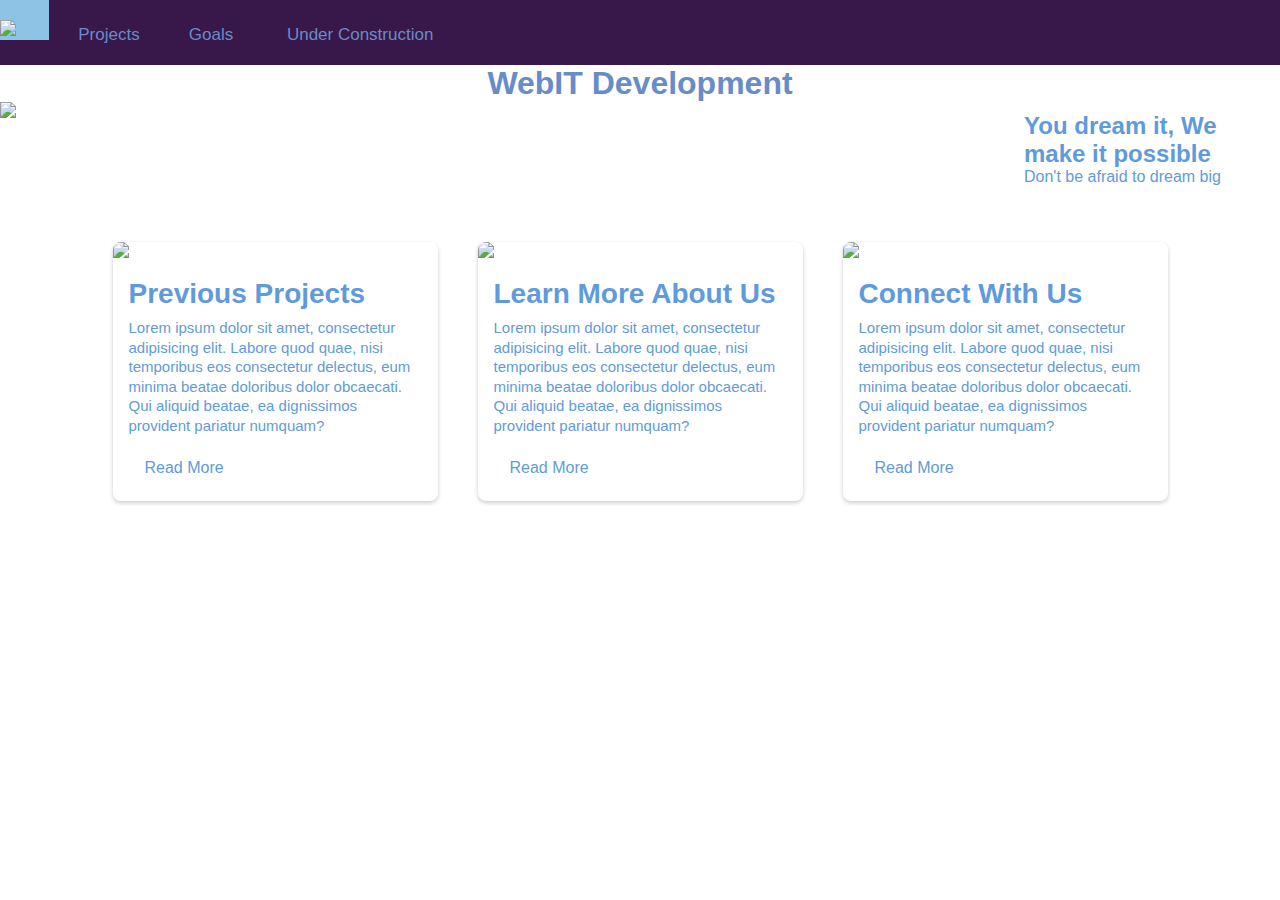
==== index.html @ b761fedb "Add files via upload" ====
<!DOCTYPE html>
<html lang="en">
<head>
    <meta charset="UTF-8">
    <meta name="viewport" content="width=device-width, initial-scale=1.0">
    <title>My website</title>
    <link rel="stylesheet" href="style.css">
</head>
<body>
    <nav>
        <ul>
          <li><a href="?""><img src="https://img.freepik.com/premium-vector/web-development-programming-code-testing-ui-concept-with-laptop-displaying-futuristic-code_375605-307.jpg?w=1380" class="home-logo"></a></li>
          <li>
            <a href="?"">Projects</a>
            <ul class="dropdown">
              <li><a href="?"">Anime</a></li>
              <li><a href="?"">Motorcyles</a></li>
              <li><a href="?"">Youtube</a></li>
            </ul>
          <li>
          <li><a href="?"">Goals</a></li>
          <li><a href="?"">Under Construction</a></li>
        </ul>
      </nav>
    <div>
    <h1 class="company-name">WebIT  Development </h1>
    </div>  
    
  <div class="banner-img"> 
    <img src="https://img.freepik.com/premium-vector/computer-programing-coding-web-development-with-isometric-laptop-displaying-futuristic-ui_375605-384.jpg?semt=ais_hybrid" height="auto" width="100%"> 
    <div class="banner-text">
      <h2>You dream it, We make it possible</h2>
      <p>Don't be afraid to dream big</p>
    </div>
  </div>  

  <div class="card-container">
    <div class="card">
      <img src="https://media.canva.com/v2/files/uri:ifs%3A%2F%2FM%2F5d80644e-755f-49fd-984a-aa6345aa0004?csig=AAAAAAAAAAAAAAAAAAAAAJo5odKiu3tk59EwEnXbPb6ZwFvdVoTWNylSou2UonRz&exp=1742935682&signer=media-rpc&token=AAIAAU0AJDVkODA2NDRlLTc1NWYtNDlmZC05ODRhLWFhNjM0NWFhMDAwNAAAAAABlc8P69D0Pm-HQcEfHtCpqOjdi1z7PpKqibH_g8z2CvHm6NSfGA">
      <div class="card-content">
        <h3>Previous Projects</h3>
        <p>Lorem ipsum dolor sit amet, consectetur adipisicing elit. Labore quod quae, nisi temporibus eos consectetur delectus, eum minima beatae doloribus dolor obcaecati. Qui aliquid beatae, ea dignissimos provident pariatur numquam?</p>
        <a href="" class="btn">Read More</a>
      </div>
    </div>
    <div class="card">
      <img src="https://media.canva.com/v2/files/uri:ifs%3A%2F%2FM%2Fb8e94bca-d078-4a34-b838-3ad4bdf35d84?csig=AAAAAAAAAAAAAAAAAAAAAKRGQlj9YuBXVP0buIIvCt9f0EWlY1NqUgVXdIRk0Lt4&exp=1742937995&signer=media-rpc&token=AAIAAU0AJGI4ZTk0YmNhLWQwNzgtNGEzNC1iODM4LTNhZDRiZGYzNWQ4NAAAAAABlc8zNvjEXUWZ_k8gL9wC9UUjaTLoHbT_VmKzW_e59Vt_4JfDLA">
      <div class="card-content">
        <h3>Learn More About Us</h3>
        <p>Lorem ipsum dolor sit amet, consectetur adipisicing elit. Labore quod quae, nisi temporibus eos consectetur delectus, eum minima beatae doloribus dolor obcaecati. Qui aliquid beatae, ea dignissimos provident pariatur numquam?</p>
        <a href="" class="btn">Read More</a>
      </div>
    </div>
    <div class="card">
      <img src="https://media.canva.com/v2/files/uri:ifs%3A%2F%2FM%2Fdcedb954-d6ce-48c9-b5e6-2bcd1b058a64?csig=AAAAAAAAAAAAAAAAAAAAADIXpm0X36iXGOanqdpz6Hbhf0OCJuxG0dLQD3x60fIU&exp=1742935561&signer=media-rpc&token=AAIAAU0AJGRjZWRiOTU0LWQ2Y2UtNDhjOS1iNWU2LTJiY2QxYjA1OGE2NAAAAAABlc8OEygLzig0Y8MiH27ZmH0q5lNIBt66hhHSjSNOKqexre_nmw">
      <div class="card-content">
        <h3>Connect With Us</h3>
        <p>Lorem ipsum dolor sit amet, consectetur adipisicing elit. Labore quod quae, nisi temporibus eos consectetur delectus, eum minima beatae doloribus dolor obcaecati. Qui aliquid beatae, ea dignissimos provident pariatur numquam?</p>
        <a href="" class="btn">Read More</a>
      </div>
    </div>
  </div>

</body>
</html>
---- style.css ----
*{
    padding: 0px;
    margin: 0px;
    box-sizing: border-box;
    font-family: sans-serif;
    color: #5F9BDC; by by
  }
nav {
    background-color: #38174A;
}
ul li {
    display: inline-block;
    position: relative;
  
  }
  
  ul li a {
    display: block;
    padding: 20px 24.6px;
    color: #678cc9;
    text-decoration: none;
    text-align: center;
    font-size: 17px;
  }
  
  ul li ul.dropdown li {
    display: block;
  }
  ul li ul.dropdown {
    width: 100%;
    position: absolute;
    z-index: 999;
    display: none;
  }
  
  ul li a:hover{
    background: #8EC3E6;
  }
  
  ul li:hover ul.dropdown {
    display: block;
  }

  .company-name {
color: #678cc9;
text-align: center;
  }
 .banner-img {
    width: 100%;
    height: auto;
    position: relative;
 }
 
 .banner-text {
    position: absolute;
    top: 50%;
    left: 80%;
 }
 h2 {
  color: #5F9BDC;
 }
th td {
  color: #5F9BDC;
 }
 .home-logo {
  position: absolute;
  height: auto;
  left: 0px;
  width: 50px;
 }
 .card-container{
  display: flex;
  justify-content: center;
  flex-wrap: wrap;
  margin-top: 100px;
 }
 .card {
  width: 325px;
  border-radius: 8px;
  overflow: hidden;
  box-shadow: 0px 2px 4px rgba(0, 0, 0, 0.2);
  margin: 20px;
 }
 .card img {
  width: 100%;
  height: auto;
 }
.card-content {
  padding: 16px;
}
.card-content h3 {
  font-size: 28px;
  margin-bottom: 8px;
}
.card-content p {
  font-size: 15px;
  line-height: 1.3;
}
.card-content .btn {
  display: inline-block;
  padding: 8px 16px;
  text-decoration: none;
  border-radius: 4px;
  margin-top: 16px;
}
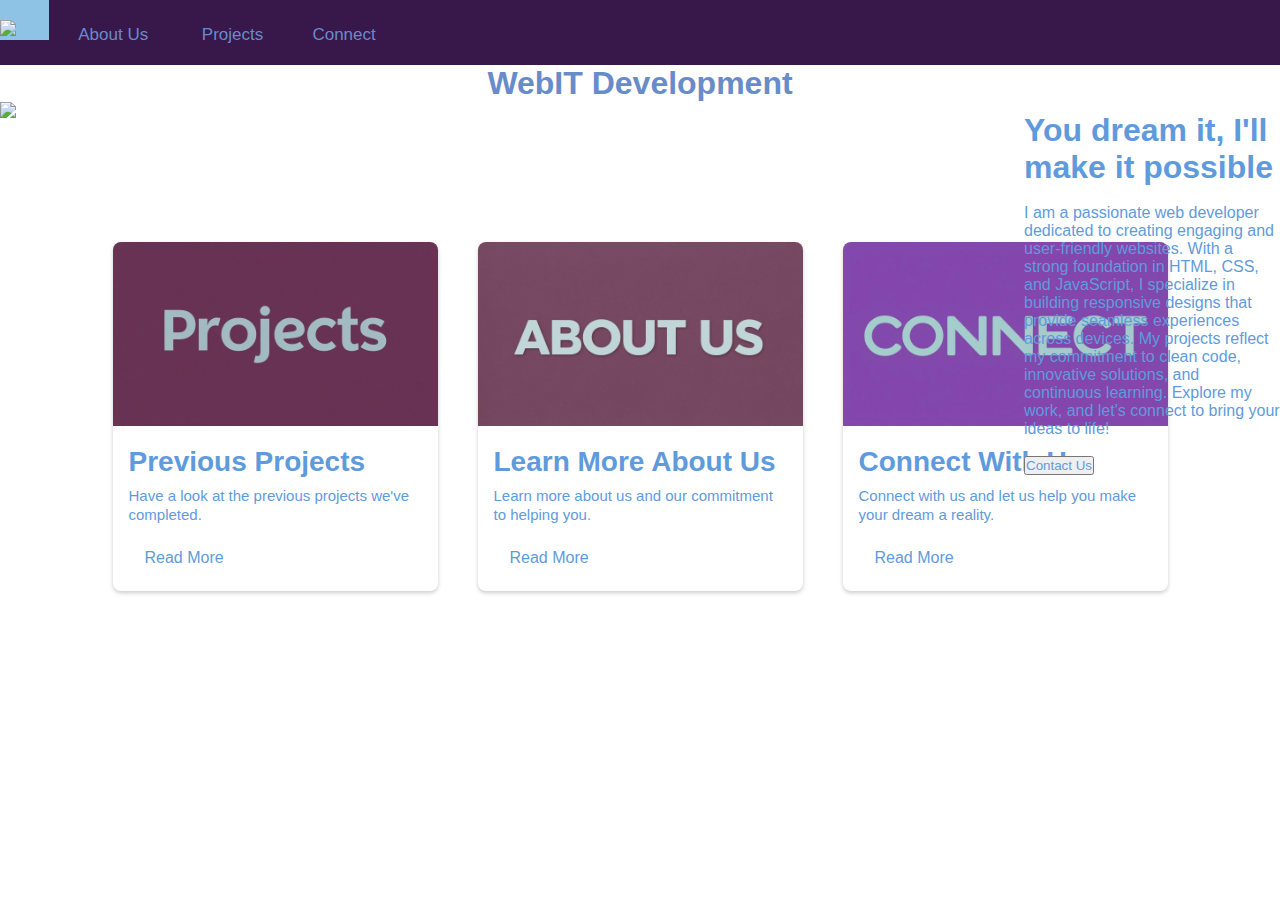
==== commit befd0c59: "Add files via upload" ====
--- a/index.html
+++ b/index.html
@@ -3,23 +3,24 @@
 <head>
     <meta charset="UTF-8">
     <meta name="viewport" content="width=device-width, initial-scale=1.0">
-    <title>My website</title>
+    <title>WebIT Development</title>
     <link rel="stylesheet" href="style.css">
 </head>
 <body>
+  <!-- Nav Bar-->
     <nav>
         <ul>
-          <li><a href="?""><img src="https://img.freepik.com/premium-vector/web-development-programming-code-testing-ui-concept-with-laptop-displaying-futuristic-code_375605-307.jpg?w=1380" class="home-logo"></a></li>
+          <li><a href="index.html""><img src="https://img.freepik.com/premium-vector/web-development-programming-code-testing-ui-concept-with-laptop-displaying-futuristic-code_375605-307.jpg?w=1380" class="home-logo"></a></li>
+          <li><a href="about.html"">About Us</a></li>
           <li>
-            <a href="?"">Projects</a>
+            <a href="projects.html">Projects</a>
             <ul class="dropdown">
               <li><a href="?"">Anime</a></li>
               <li><a href="?"">Motorcyles</a></li>
               <li><a href="?"">Youtube</a></li>
             </ul>
           <li>
-          <li><a href="?"">Goals</a></li>
-          <li><a href="?"">Under Construction</a></li>
+          <li><a href="connect.html"">Connect</a></li>
         </ul>
       </nav>
     <div>
@@ -29,34 +30,39 @@
   <div class="banner-img"> 
     <img src="https://img.freepik.com/premium-vector/computer-programing-coding-web-development-with-isometric-laptop-displaying-futuristic-ui_375605-384.jpg?semt=ais_hybrid" height="auto" width="100%"> 
     <div class="banner-text">
-      <h2>You dream it, We make it possible</h2>
-      <p>Don't be afraid to dream big</p>
+      <h1>You dream it, I'll make it possible</h1>
+      <br>
+      <p>I am a passionate web developer dedicated to creating engaging and user-friendly websites. With a strong foundation in HTML, CSS, and JavaScript, I specialize in building responsive designs that provide seamless experiences across devices. My projects reflect my commitment to clean code, innovative solutions, and continuous learning. Explore my work, and let's connect to bring your ideas to life! </p>
+      <br>
+      <div class="call-to-action">
+      <button><a href=""></a> Contact Us</button>
+      </div>
     </div>
   </div>  
-
+<!-- Footer Cards-->
   <div class="card-container">
     <div class="card">
-      <img src="https://media.canva.com/v2/files/uri:ifs%3A%2F%2FM%2F5d80644e-755f-49fd-984a-aa6345aa0004?csig=AAAAAAAAAAAAAAAAAAAAAJo5odKiu3tk59EwEnXbPb6ZwFvdVoTWNylSou2UonRz&exp=1742935682&signer=media-rpc&token=AAIAAU0AJDVkODA2NDRlLTc1NWYtNDlmZC05ODRhLWFhNjM0NWFhMDAwNAAAAAABlc8P69D0Pm-HQcEfHtCpqOjdi1z7PpKqibH_g8z2CvHm6NSfGA">
+      <img src="Projects.jpg">
       <div class="card-content">
         <h3>Previous Projects</h3>
-        <p>Lorem ipsum dolor sit amet, consectetur adipisicing elit. Labore quod quae, nisi temporibus eos consectetur delectus, eum minima beatae doloribus dolor obcaecati. Qui aliquid beatae, ea dignissimos provident pariatur numquam?</p>
-        <a href="" class="btn">Read More</a>
+        <p>Have a look at the previous projects we've completed.</p>
+        <a href="projects.html" class="btn">Read More</a>
       </div>
     </div>
     <div class="card">
-      <img src="https://media.canva.com/v2/files/uri:ifs%3A%2F%2FM%2Fb8e94bca-d078-4a34-b838-3ad4bdf35d84?csig=AAAAAAAAAAAAAAAAAAAAAKRGQlj9YuBXVP0buIIvCt9f0EWlY1NqUgVXdIRk0Lt4&exp=1742937995&signer=media-rpc&token=AAIAAU0AJGI4ZTk0YmNhLWQwNzgtNGEzNC1iODM4LTNhZDRiZGYzNWQ4NAAAAAABlc8zNvjEXUWZ_k8gL9wC9UUjaTLoHbT_VmKzW_e59Vt_4JfDLA">
+      <img src="About.jpg">
       <div class="card-content">
         <h3>Learn More About Us</h3>
-        <p>Lorem ipsum dolor sit amet, consectetur adipisicing elit. Labore quod quae, nisi temporibus eos consectetur delectus, eum minima beatae doloribus dolor obcaecati. Qui aliquid beatae, ea dignissimos provident pariatur numquam?</p>
-        <a href="" class="btn">Read More</a>
+        <p>Learn more about us and our commitment to helping you.</p>
+        <a href="about.html" class="btn">Read More</a>
       </div>
     </div>
     <div class="card">
-      <img src="https://media.canva.com/v2/files/uri:ifs%3A%2F%2FM%2Fdcedb954-d6ce-48c9-b5e6-2bcd1b058a64?csig=AAAAAAAAAAAAAAAAAAAAADIXpm0X36iXGOanqdpz6Hbhf0OCJuxG0dLQD3x60fIU&exp=1742935561&signer=media-rpc&token=AAIAAU0AJGRjZWRiOTU0LWQ2Y2UtNDhjOS1iNWU2LTJiY2QxYjA1OGE2NAAAAAABlc8OEygLzig0Y8MiH27ZmH0q5lNIBt66hhHSjSNOKqexre_nmw">
+      <img src="Connect.jpg">
       <div class="card-content">
         <h3>Connect With Us</h3>
-        <p>Lorem ipsum dolor sit amet, consectetur adipisicing elit. Labore quod quae, nisi temporibus eos consectetur delectus, eum minima beatae doloribus dolor obcaecati. Qui aliquid beatae, ea dignissimos provident pariatur numquam?</p>
-        <a href="" class="btn">Read More</a>
+        <p>Connect with us and let us help you make your dream a reality.</p>
+        <a href="connect.html" class="btn">Read More</a>
       </div>
     </div>
   </div>
